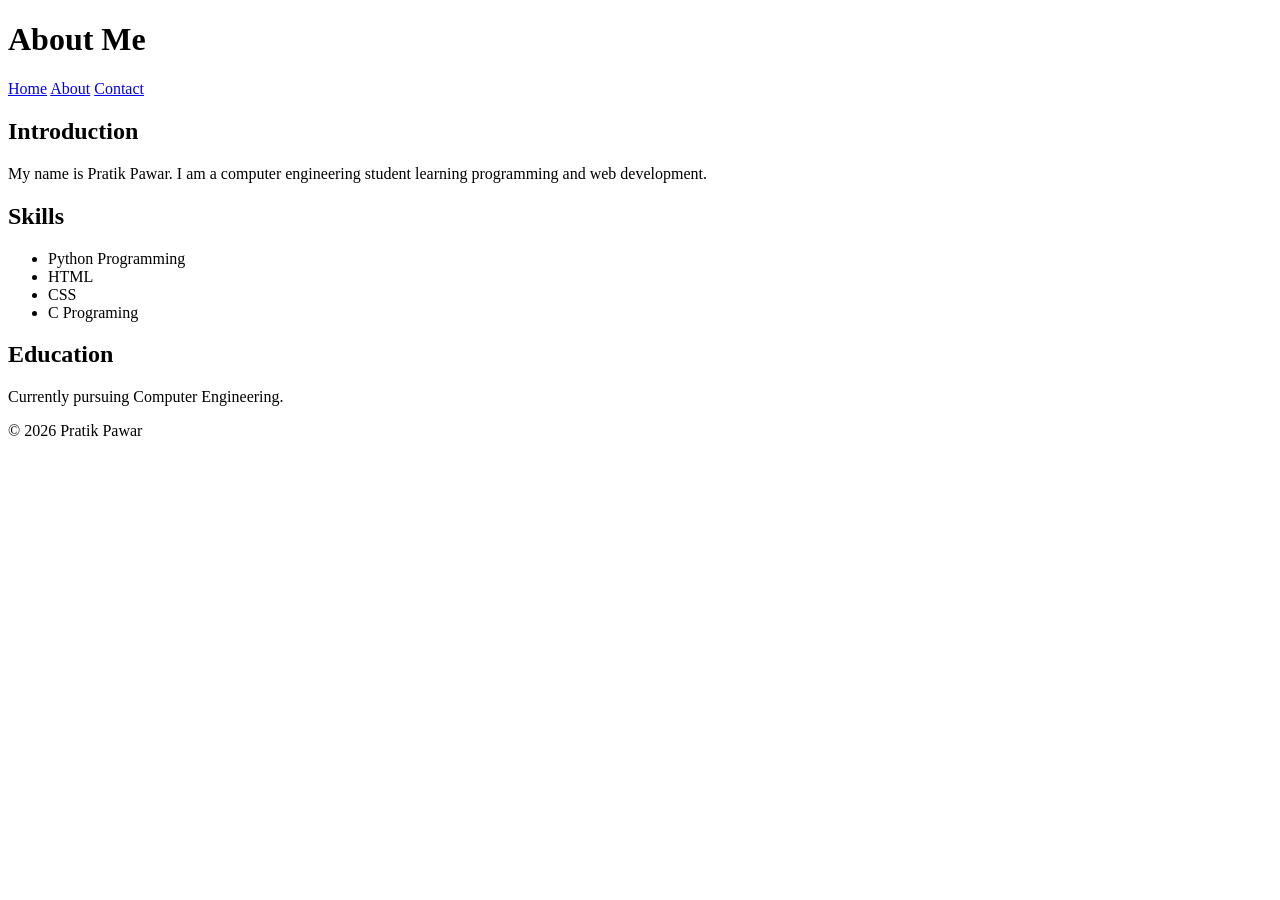
==== about.html @ e668294c "Create about.html" ====
<!DOCTYPE html>
<html>
<head>
<title>About Me</title>
<link rel="stylesheet" href="style.css">
</head>

<body>

<header>
<h1>About Me</h1>
</header>

<nav>
<a href="index.html" class="btn">Home</a>
<a href="about.html" class="btn">About</a>
<a href="contact.html" class="btn">Contact</a>
</nav>

<section class="container">

<h2>Introduction</h2>
<p>
My name is Pratik Pawar. I am a computer engineering student
learning programming and web development.
</p>

<h2>Skills</h2>

<ul class="skills">
<li>Python Programming</li>
<li>HTML</li>
<li>CSS</li>
<li>C Programing</li>
</ul>

<h2>Education</h2>

<p>Currently pursuing Computer Engineering.</p>

</section>

<footer>
<p>© 2026 Pratik Pawar</p>
</footer>

</body>
</html>
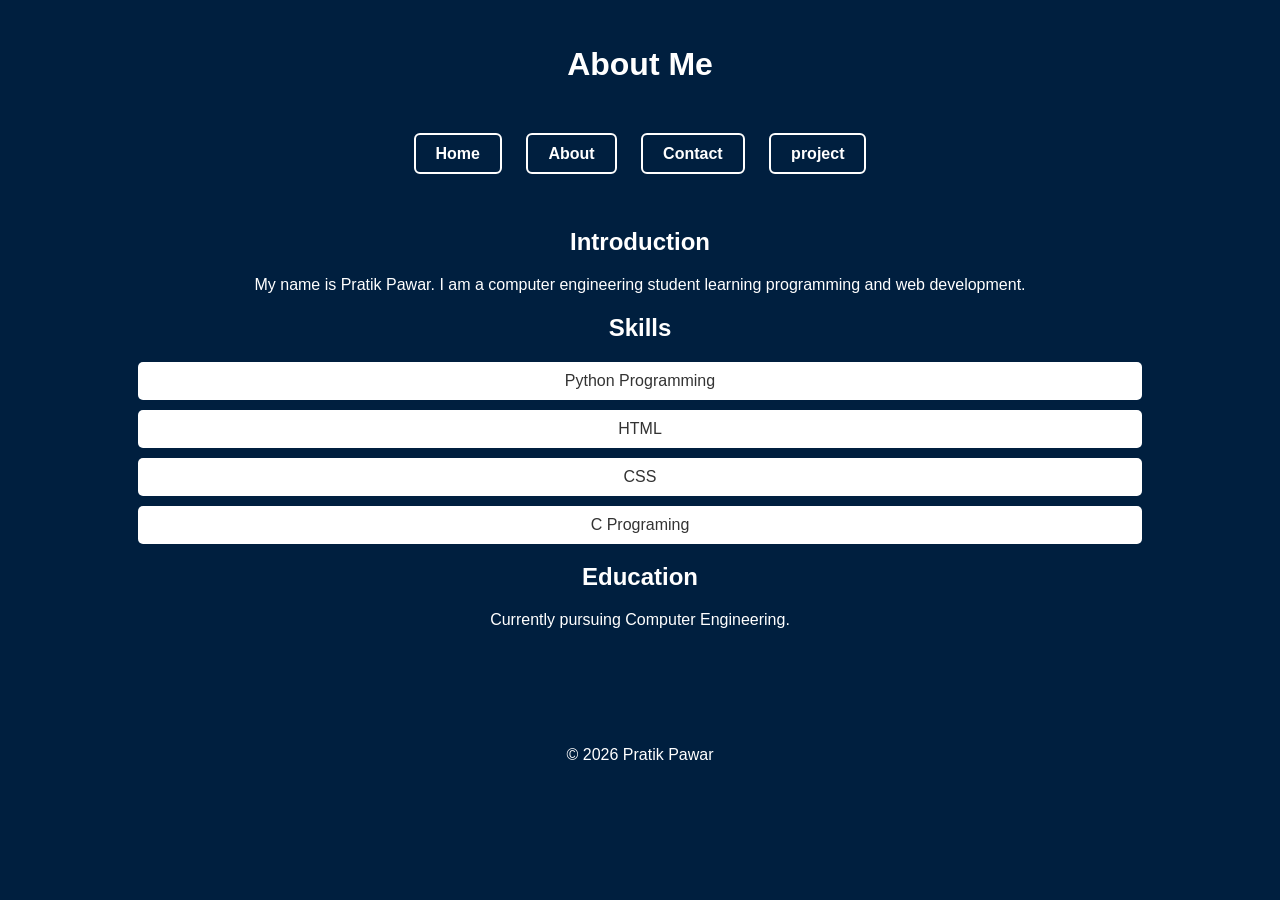
==== commit e8cd0399: "Update about.html" ====
--- a/about.html
+++ b/about.html
@@ -15,6 +15,8 @@
 <a href="index.html" class="btn">Home</a>
 <a href="about.html" class="btn">About</a>
 <a href="contact.html" class="btn">Contact</a>
+<a href="project.html" class="btn">project</a>
+
 </nav>
 
 <section class="container">
--- a/style.css
+++ b/style.css
@@ -0,0 +1,104 @@
+body{
+font-family: Arial, sans-serif;
+margin:0;
+background-color:#001f3f;   /* Navy Blue Background */
+color:white;
+}
+
+/* Header */
+header{
+text-align:center;
+padding:25px;
+}
+
+/* Navigation */
+nav{
+text-align:center;
+padding:15px;
+}
+
+nav a{
+text-decoration:none;
+margin:10px;
+padding:10px 20px;
+border:2px solid white;
+border-radius:6px;
+color:white;
+font-weight:bold;
+}
+
+nav a:hover{
+background:white;
+color:#001f3f;
+}
+
+/* Main Content */
+.container{
+width:80%;
+margin:auto;
+text-align:center;
+padding:30px;
+}
+
+/* Buttons */
+.main-btn{
+display:inline-block;
+padding:12px 25px;
+border-radius:6px;
+background:white;
+color:#001f3f;
+text-decoration:none;
+margin-top:20px;
+font-weight:bold;
+}
+
+.main-btn:hover{
+background:#dcdcdc;
+}
+
+/* Project Cards */
+.project-card{
+background:white;
+color:#333;
+margin:20px;
+padding:20px;
+border-radius:8px;
+box-shadow:0 4px 8px rgba(0,0,0,0.3);
+}
+
+/* Skills */
+.skills{
+list-style:none;
+padding:0;
+}
+
+.skills li{
+background:white;
+color:#333;
+margin:10px;
+padding:10px;
+border-radius:5px;
+}
+
+/* Contact Form */
+.contact-form{
+display:flex;
+flex-direction:column;
+width:300px;
+margin:auto;
+}
+
+.contact-form input,
+.contact-form textarea{
+margin:10px 0;
+padding:10px;
+border-radius:5px;
+border:none;
+}
+
+/* Footer */
+footer{
+text-align:center;
+padding:15px;
+margin-top:40px;
+}
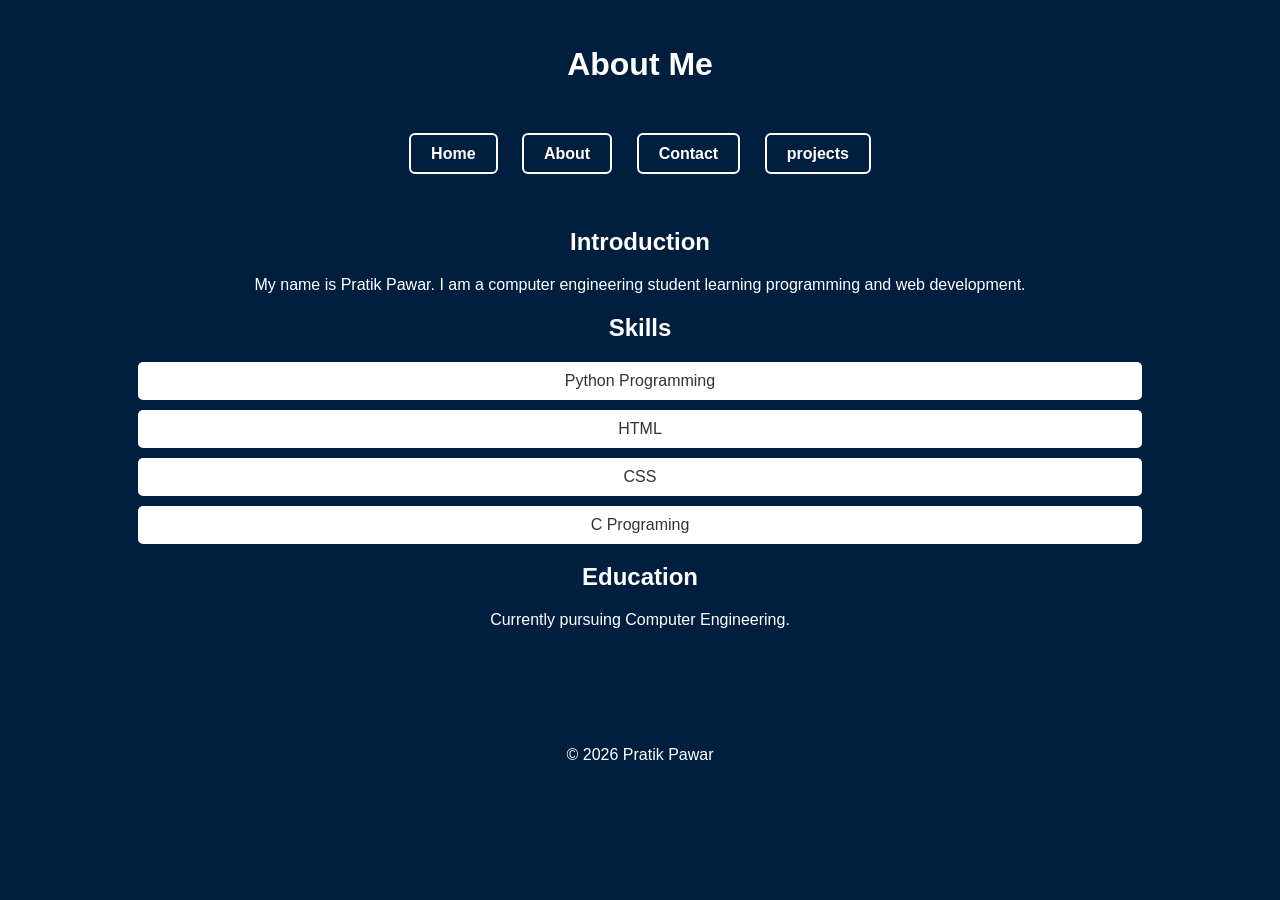
==== commit cd81c5bb: "Update about.html" ====
--- a/about.html
+++ b/about.html
@@ -15,7 +15,7 @@
 <a href="index.html" class="btn">Home</a>
 <a href="about.html" class="btn">About</a>
 <a href="contact.html" class="btn">Contact</a>
-<a href="project.html" class="btn">project</a>
+<a href="projects.html" class="btn">projects</a>
 
 </nav>
 
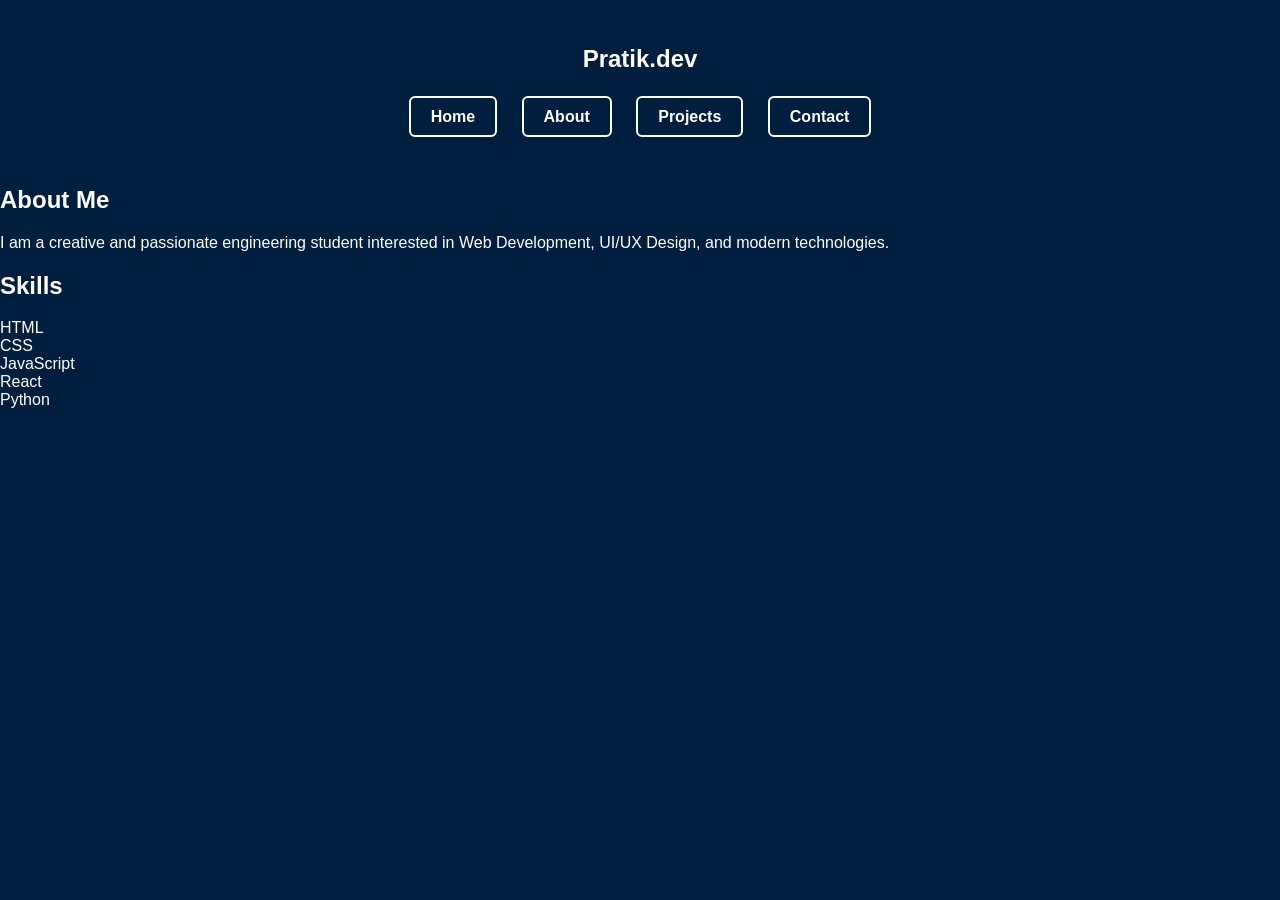
==== commit 9ab0fead: "Update about.html" ====
--- a/about.html
+++ b/about.html
@@ -1,50 +1,50 @@
 <!DOCTYPE html>
-<html>
+<html lang="en">
+
 <head>
-<title>About Me</title>
-<link rel="stylesheet" href="style.css">
+    <meta charset="UTF-8">
+    <meta name="viewport" content="width=device-width, initial-scale=1.0">
+    <title>About | Portfolio</title>
+    <meta name="description" content="About Pratik Pawar, Frontend Developer and Computer Engineering student.">
+    <meta name="keywords" content="About, Pratik Pawar, Portfolio, Frontend Developer, Web Developer">
+    <meta name="author" content="Pratik Pawar">
+    <link rel="icon" href="https://cdn.jsdelivr.net/gh/twitter/twemoji@14.0.2/assets/72x72/1f4bb.png" type="image/png">
+    <link rel="stylesheet" href="style.css">
 </head>
 
 <body>
 
-<header>
-<h1>About Me</h1>
-</header>
+    <header role="banner">
+        <h2 class="logo">Pratik.dev</h2>
+        <nav aria-label="Main navigation">
+            <a href="index.html">Home</a>
+            <a href="about.html">About</a>
+            <a href="projects.html">Projects</a>
+            <a href="contact.html">Contact</a>
+        </nav>
+    </header>
 
-<nav>
-<a href="index.html" class="btn">Home</a>
-<a href="about.html" class="btn">About</a>
-<a href="contact.html" class="btn">Contact</a>
-<a href="projects.html" class="btn">projects</a>
+    <!-- About -->
 
-</nav>
-
-<section class="container">
-
-<h2>Introduction</h2>
-<p>
-My name is Pratik Pawar. I am a computer engineering student
-learning programming and web development.
-</p>
-
-<h2>Skills</h2>
-
-<ul class="skills">
-<li>Python Programming</li>
-<li>HTML</li>
-<li>CSS</li>
-<li>C Programing</li>
-</ul>
-
-<h2>Education</h2>
-
-<p>Currently pursuing Computer Engineering.</p>
-
-</section>
-
-<footer>
-<p>© 2026 Pratik Pawar</p>
-</footer>
+    <main>
+        <section class="about-page">
+            <h1>About Me</h1>
+            <p>
+                I am a creative and passionate engineering student
+                interested in Web Development, UI/UX Design,
+                and modern technologies.
+            </p>
+            <h2>Skills</h2>
+            <div class="skills-container">
+                <div class="skill-box">HTML</div>
+                <div class="skill-box">CSS</div>
+                <div class="skill-box">JavaScript</div>
+                <div class="skill-box">React</div>
+                <div class="skill-box">Python</div>
+            </div>
+        </section>
+    </main>
 
 </body>
+
 </html>
